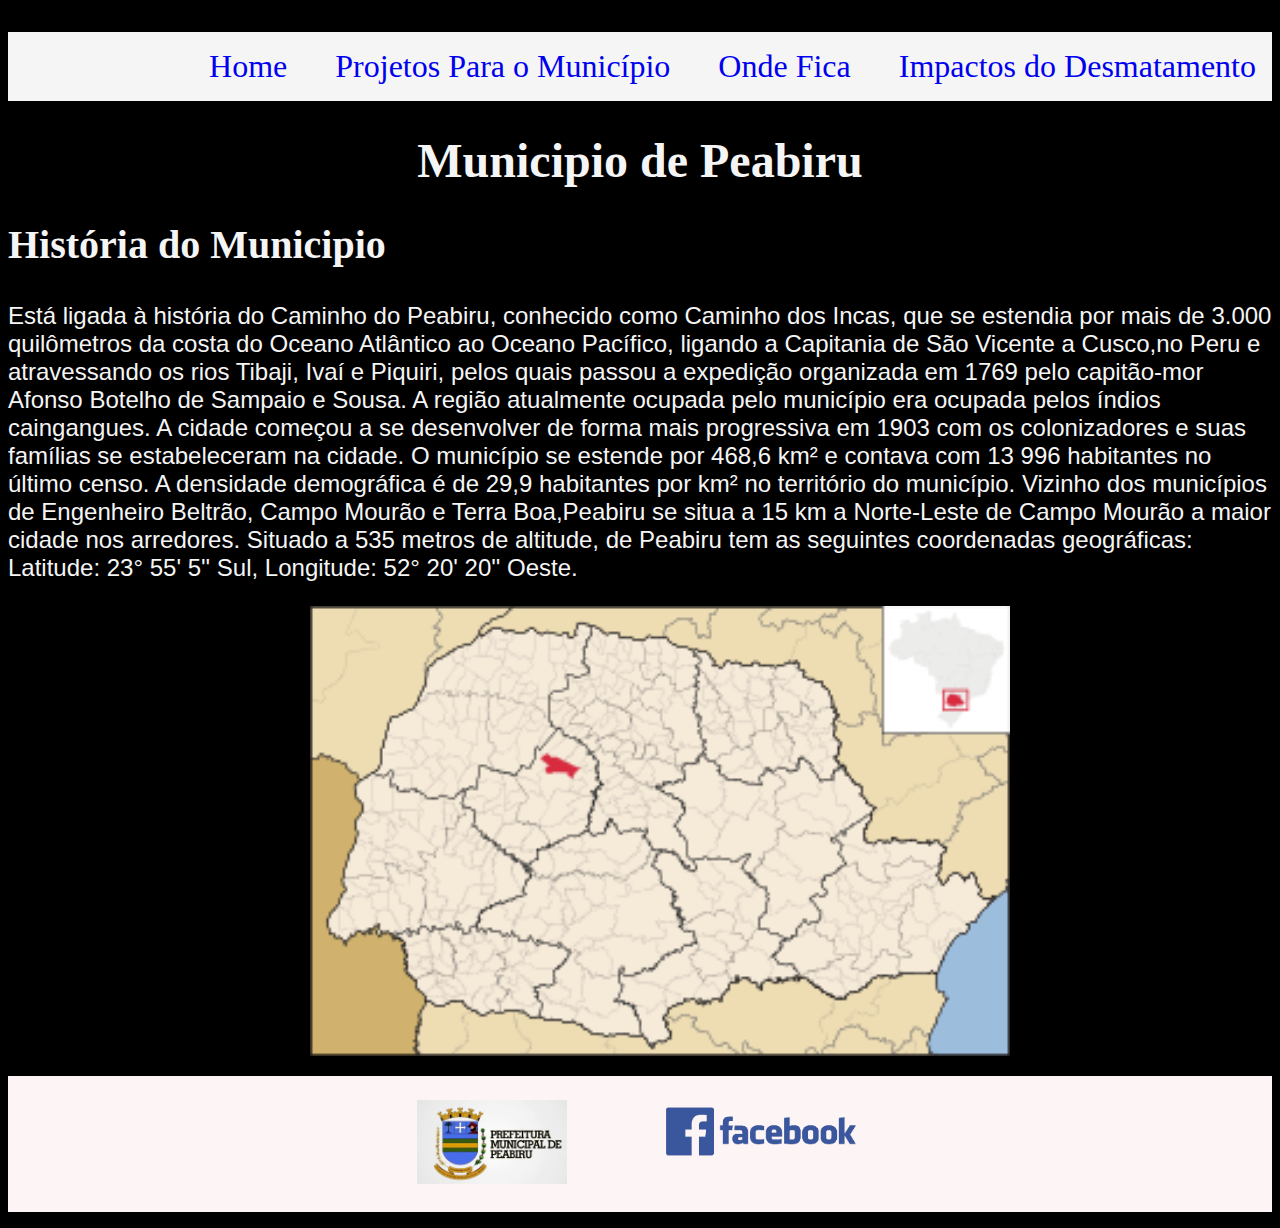
==== index.html @ 575b3532 "Add files via upload" ====
<!DOCTYPE html>
<html lang="en">
  <head>
    <meta charset="UTF-8" />
    <meta http-equiv="X-UA-Compatible" content="IE=edge" />
    <meta name="viewport" content="width=device-width, initial-scale=1.0" />
    <title>Peabiru</title>
    <link rel="stylesheet" href="style.css" />
  </head>
  <body>
    <ul class="hover">
      <li>
        <a href="newindex.html" style="text-decoration: none">Home</a>
      </li>
      <li>
        <a href="projetos.html" style="text-decoration: none"
          >Projetos Para o Município</a
        >
      </li>
      <li>
        <a href="peabiru.html" style="text-decoration: none">Onde Fica</a>
      </li>
      <li>
        <a href="preservacao.html" style="text-decoration: none"
          >Impactos do Desmatamento</a
        >
      </li>
    </ul>
    <h1>Municipio de Peabiru</h1>
    <h2>História do Municipio</h2>

    <p>
      Está ligada à história do Caminho do Peabiru, conhecido como Caminho dos
      Incas, que se estendia por mais de 3.000 quilômetros da costa do Oceano
      Atlântico ao Oceano Pacífico, ligando a Capitania de São Vicente a
      Cusco,no Peru e atravessando os rios Tibaji, Ivaí e Piquiri, pelos quais
      passou a expedição organizada em 1769 pelo capitão-mor Afonso Botelho de
      Sampaio e Sousa. A região atualmente ocupada pelo município era ocupada
      pelos índios caingangues. A cidade começou a se desenvolver de forma mais
      progressiva em 1903 com os colonizadores e suas famílias se estabeleceram
      na cidade. O município se estende por 468,6 km² e contava com 13 996
      habitantes no último censo. A densidade demográfica é de 29,9 habitantes
      por km² no território do município. Vizinho dos municípios de Engenheiro
      Beltrão, Campo Mourão e Terra Boa,Peabiru se situa a 15 km a Norte-Leste
      de Campo Mourão a maior cidade nos arredores. Situado a 535 metros de
      altitude, de Peabiru tem as seguintes coordenadas geográficas: Latitude:
      23° 55' 5'' Sul, Longitude: 52° 20' 20'' Oeste.
    </p>
    <ul class="mapa">
      <li>
        <a href="peabiru.html">
          <img
            src="Municip_Peabiru.png"
            alt="MapaPeabiru"
            width="700"
            height="auto"
          />
        </a>
      </li>
    </ul>
    <ul class="midia">
      <li>
        <a href="http://www.peabiru.pr.gov.br/" target="_blank">
          <img src="cidade.png" alt="Prefeitura" width="150" height="auto" />
        </a>
      </li>
      <li>
        <a href="https://www.facebook.com/prefeituradepeabiru/" target="_blank">
          <img src="fac.png" alt="facebook" width="200" height="auto" />
        </a>
      </li>
    </ul>
  </body>
</html>
---- style.css ----
html,
body {
  background-color: rgb(0, 0, 0);
  color: whitesmoke;
}
.hover {
  display: flex;
  justify-content: right;
  font-size: 2rem;
  gap: 3rem;
  text-decoration: none;
  background-color: whitesmoke;
  font-family: fantasy;
  padding: 16px;
}
h1 {
  margin-left: auto;
  margin-right: auto;
  text-align: center;
  font-size: 3rem;
  font-family: 'Times New Roman', Times, serif;
}
h2 {
  font-size: 2.5rem;
  font-family: Cambria, Cochin, Georgia, Times, 'Times New Roman', serif;
}
h3 {
  font-size: 2rem;
  font-family: sans-serif;
}
p {
  font-size: 1.5rem;
  font-family: Arial, Helvetica, sans-serif;
}
ul {
  list-style: none;
  text-decoration: none;
  color: white;
}
.mapa {
  margin-left: auto;
  margin-right: auto;
  text-align: center;
}

.midia {
  background-color: rgb(253, 245, 245);
  display: flex;
  gap: 6rem;
  justify-content: center;
  padding: 24px 0;
  box-sizing: border-box;
}
.obs {
  font-style: italic;
  display: block;
  background-color: rgb(99, 99, 99);
  color: white;
  font-size: 2rem;
  padding: 16px;
}
.prototipo {
  list-style: none;
  text-decoration: none;
  color: white;
}
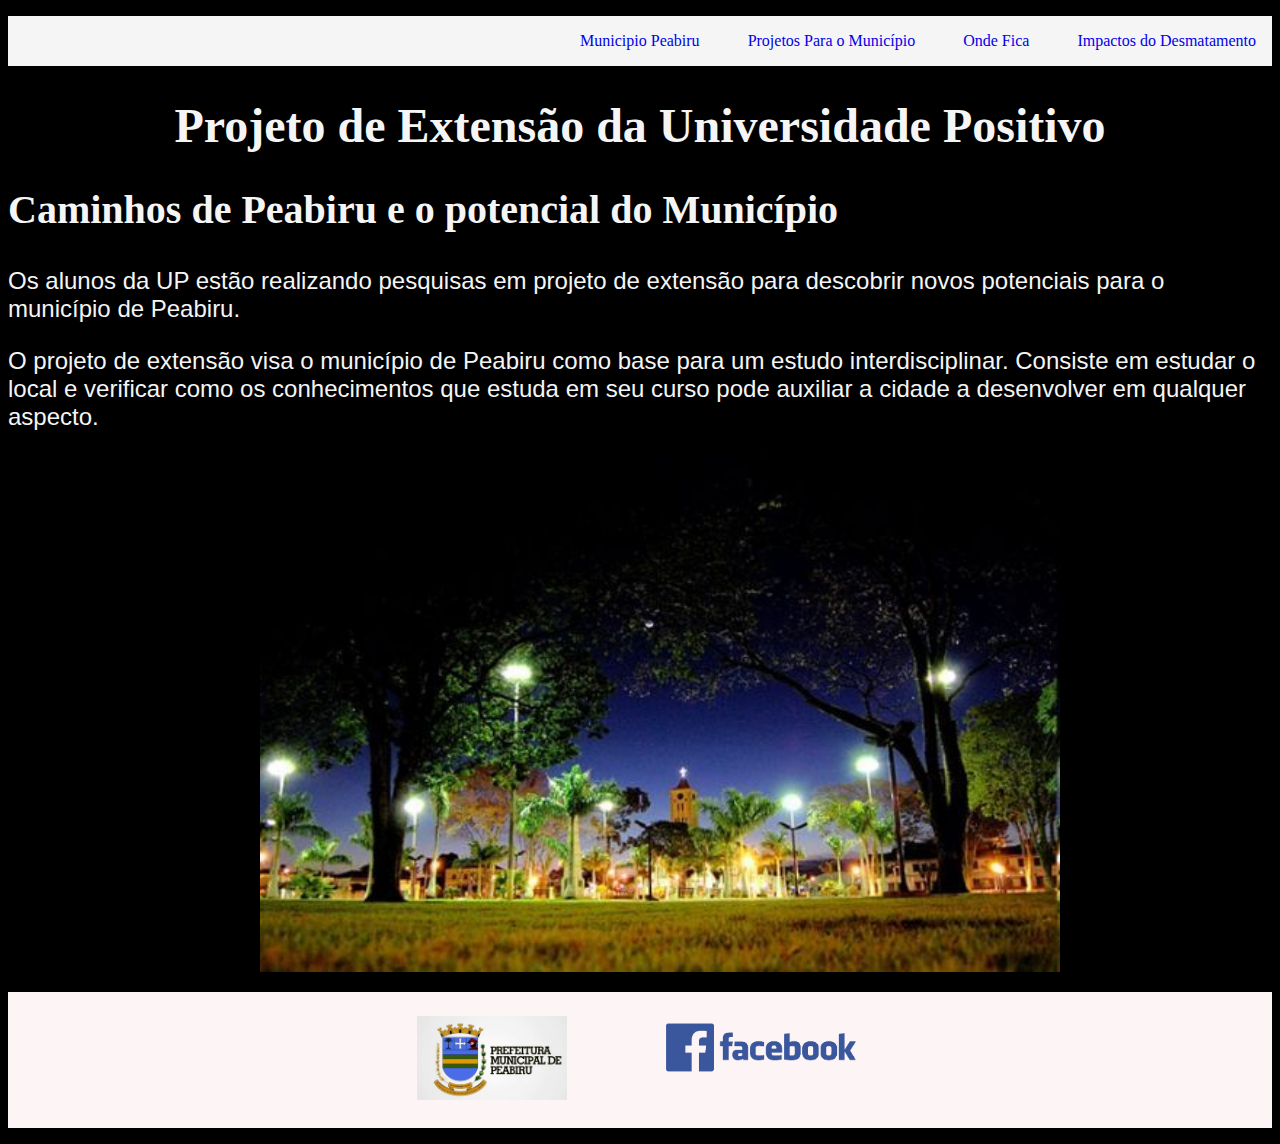
==== commit 790722b9: "Ajustando padrões" ====
--- a/index.html
+++ b/index.html
@@ -5,18 +5,19 @@
     <meta http-equiv="X-UA-Compatible" content="IE=edge" />
     <meta name="viewport" content="width=device-width, initial-scale=1.0" />
     <title>Peabiru</title>
-    <link rel="stylesheet" href="style.css" />
+    <link rel="stylesheet" href="css/style.css" />
   </head>
   <body>
     <ul class="hover">
       <li>
-        <a href="newindex.html" style="text-decoration: none">Home</a>
+        <a href="newindex.html" style="text-decoration: none">Municipio Peabiru</a>
       </li>
       <li>
         <a href="projetos.html" style="text-decoration: none"
           >Projetos Para o Município</a
         >
       </li>
+
       <li>
         <a href="peabiru.html" style="text-decoration: none">Onde Fica</a>
       </li>
@@ -26,47 +27,34 @@
         >
       </li>
     </ul>
-    <h1>Municipio de Peabiru</h1>
-    <h2>História do Municipio</h2>
+    <h1>Projeto de Extensão da Universidade Positivo</h1>
+    <h2>Caminhos de Peabiru e o potencial do Município</h2>
 
     <p>
-      Está ligada à história do Caminho do Peabiru, conhecido como Caminho dos
-      Incas, que se estendia por mais de 3.000 quilômetros da costa do Oceano
-      Atlântico ao Oceano Pacífico, ligando a Capitania de São Vicente a
-      Cusco,no Peru e atravessando os rios Tibaji, Ivaí e Piquiri, pelos quais
-      passou a expedição organizada em 1769 pelo capitão-mor Afonso Botelho de
-      Sampaio e Sousa. A região atualmente ocupada pelo município era ocupada
-      pelos índios caingangues. A cidade começou a se desenvolver de forma mais
-      progressiva em 1903 com os colonizadores e suas famílias se estabeleceram
-      na cidade. O município se estende por 468,6 km² e contava com 13 996
-      habitantes no último censo. A densidade demográfica é de 29,9 habitantes
-      por km² no território do município. Vizinho dos municípios de Engenheiro
-      Beltrão, Campo Mourão e Terra Boa,Peabiru se situa a 15 km a Norte-Leste
-      de Campo Mourão a maior cidade nos arredores. Situado a 535 metros de
-      altitude, de Peabiru tem as seguintes coordenadas geográficas: Latitude:
-      23° 55' 5'' Sul, Longitude: 52° 20' 20'' Oeste.
+      Os alunos da UP estão realizando pesquisas em projeto de extensão para
+      descobrir novos potenciais para o município de Peabiru.
+    </p>
+    <p>
+      O projeto de extensão visa o município de Peabiru como base para um estudo
+      interdisciplinar. Consiste em estudar o local e verificar como os
+      conhecimentos que estuda em seu curso pode auxiliar a cidade a desenvolver
+      em qualquer aspecto.
     </p>
     <ul class="mapa">
       <li>
-        <a href="peabiru.html">
-          <img
-            src="Municip_Peabiru.png"
-            alt="MapaPeabiru"
-            width="700"
-            height="auto"
-          />
-        </a>
+        <img src="img/praca.jpg" alt="Praça Peabiru" width="800" height="auto" />
       </li>
     </ul>
+
     <ul class="midia">
       <li>
         <a href="http://www.peabiru.pr.gov.br/" target="_blank">
-          <img src="cidade.png" alt="Prefeitura" width="150" height="auto" />
+          <img src="img/cidade.png" alt="Prefeitura" width="150" height="auto" />
         </a>
       </li>
       <li>
         <a href="https://www.facebook.com/prefeituradepeabiru/" target="_blank">
-          <img src="fac.png" alt="facebook" width="200" height="auto" />
+          <img src="img/fac.png" alt="facebook" width="200" height="auto" />
         </a>
       </li>
     </ul>
--- a/css/style.css
+++ b/css/style.css
@@ -0,0 +1,67 @@
+html,
+body {
+  background-color: rgb(0, 0, 0);
+  color: whitesmoke;
+}
+.hover {
+  display: flex;
+  justify-content: right;
+  font-size: 1rem;
+  gap: 3rem;
+  text-decoration: none;
+  background-color: whitesmoke;
+  font-family: fantasy;
+  padding: 16px;
+  
+}
+h1 {
+  margin-left: auto;
+  margin-right: auto;
+  text-align: center;
+  font-size: 3rem;
+  font-family: 'Times New Roman', Times, serif;
+}
+h2 {
+  font-size: 2.5rem;
+  font-family: Cambria, Cochin, Georgia, Times, 'Times New Roman', serif;
+}
+h3 {
+  font-size: 2rem;
+  font-family: sans-serif;
+}
+p {
+  font-size: 1.5rem;
+  font-family: Arial, Helvetica, sans-serif;
+}
+ul {
+  list-style: none;
+  text-decoration: none;
+  color: white;
+}
+.mapa {
+  margin-left: auto;
+  margin-right: auto;
+  text-align: center;
+}
+
+.midia {
+  background-color: rgb(253, 245, 245);
+  display: flex;
+  gap: 6rem;
+  justify-content: center;
+  padding: 24px 0;
+  box-sizing: border-box;
+}
+.obs {
+  font-style: italic;
+  display: block;
+  background-color: rgb(99, 99, 99);
+  color: white;
+  font-size: 2rem;
+  padding: 16px;
+}
+.prototipo {
+  list-style: none;
+  text-decoration: none;
+  color: white;
+}
